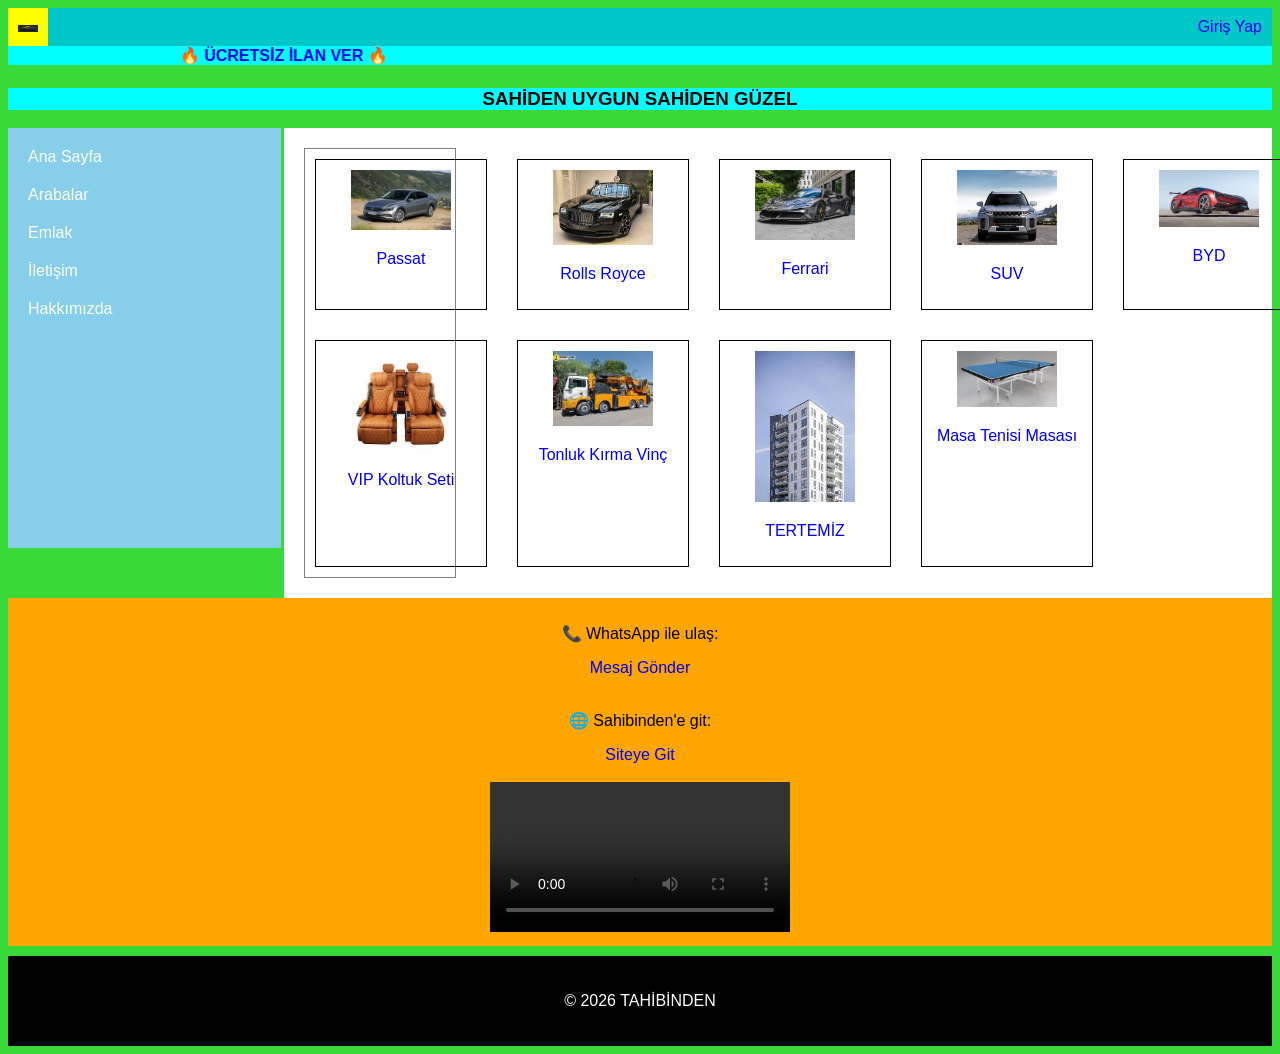
==== index.html @ 3ef6e77c "Fix HTML structure and add logo image" ====
<!DOCTYPE html>
<html lang="tr">
<head>
<meta charset="UTF-8">
<title>TAHİBİNDEN</title>

<link rel="stylesheet" href="style.css">

</head>

<body>  

<div class="logo">
    <img src="logo.jpeg" ; width="20px">
</div>

<header>
<a href="#">Giriş Yap</a>
</header>
<marquee style="color: rgb(0, 0, 0);" behavior="alternate" bgcolor="aqua" direction="right" scrollamount="12" color="red"><b><a href="https://secure.sahibinden.com/giris">🔥 ÜCRETSİZ İLAN VER 🔥</a></b></marquee>

<h3 style="text-align:center; background-color: aqua;" >SAHİDEN UYGUN SAHİDEN GÜZEL</h3>

<nav>
<a href="index.html">Ana Sayfa</a>
<a href="arabalar.html">Arabalar</a>
<a href="emlak.html">Emlak</a>
<a href="iletisim.html">İletişim</a>
<a href="hakkimizda.html">Hakkımızda</a>
</nav>

<main>
<div class="ilan">

<article>
<a href="https://www.sahibinden.com/ilan/vasita-otomobil-volkswagen-2016-hatasiz-boyasiz-highline-passat-sifir-kavrama-plusk.karti-1302839733/detay">
<img src="passat.jpg">
<p>Passat</p>
</a>
</article>



<article>
<a href="https://www.sahibinden.com/ilan/vasita-otomobil-rolls-royce-panok-2022-rolls-royce-phantom-6.7-bayi-cikisli-starlight-tavan-1295241401/detay"">
<img src="rr.jpeg">
<p>Rolls Royce</p>
</a>
</article>


<article>
<a href="https://www.sahibinden.com/ilan/vasita-otomobil-ferrari-ss-motors-2025-ferrari-12-cilindri-bayi-1278121163/detay">
<img src="sf.jpeg">
<p>Ferrari</p>
</a>
</article>


<article>
<a href="https://www.sahibinden.com/ilan/vasita-arazi-suv-pickup-kgm-ssangyong-bmotors-ssangyong-bayi-2025-kgm-evx-635-km-menzil-yeni-cam-tavn-1302736745/detay">
<img src="ss.jpg">
<p>SUV</p>
</a>
</article>


<article>
 <a href="https://www.sahibinden.com/ilan/vasita-otomobil-byd-toyota-plaza-aksoy-dan-2025-byd-han-bev-executive-85.4kwh-517hp-1284248506/detay">
<img src="u9.jpg">
<p>BYD</p>
</a>   
</article>


<article>
<a href="https://www.sahibinden.com/ilan/yedek-parca-aksesuar-donanim-tuning-otomotiv-ekipmanlari-aksesuar-tuning-yeni-v-class-business-koltuk-seti-isitma-sogutma-masaj-baldirli-1303273722/detay">
<img src="vip.jpeg">
<p>VIP Koltuk Seti</p>
</a>
</article>

<article>
<a href="https://www.sahibinden.com/ilan/is-makineleri-sanayi-is-makineleri-satilik-2018-model-hidrokon-hk-105-l6-plusl5-35-tonluk-cift-kirma-vinc-1304418233/detay">
<img src="vinç.jpeg">
<p>Tonluk Kırma Vinç</p>
</a>
</article>


<article>
<a href="https://www.sahibinden.com/ilan/emlak-konut-satilik-beylikduzu-live-insaat-tan-yatirima-uygun-site-ici-2-plus1-daireler-1290842761/detay">
<img src="bina.jpeg">
<p>TERTEMİZ</p>
</a>
</article>


<article>
<a href="https://www.sahibinden.com/ilan/ikinci-el-ve-sifir-alisveris-spor-raket-sporlari-ozel-uretim-masatenisi-1236165081/detay">
<img src="masa.jpeg">
<p>Masa Tenisi Masası</p>
</a>
</article>

</div>

</main>

<aside>

<p>📞 WhatsApp ile ulaş:</p>
<a href="https://wa.me/905000000000">Mesaj Gönder</a>

<br><br>

<p>🌐 Sahibinden'e git:</p>
<a href="https://www.sahibinden.com" target="_blank">Siteye Git</a>

<br><br>

<video controls 
    src=c:\Users\ebube\Downloads\videoplayback.mp4></video>
</video>

</aside>

<footer>
<p>© 2026 TAHİBİNDEN</p>
</footer>

</body>
</html>
---- style.css ----
body{
background-color: rgb(58, 217, 58);
font-family: Arial;
}

header{
background-color: rgb(0, 199, 199);
color:white;
padding:10px;
text-align:right;
}

.logo{
float:left;
background-color:yellow;
padding:10px;
font-weight:bold;
}

nav{
width:20%;
float:left;
background-color:skyblue;
padding:10px;
height:400px;
}

nav a{
display:block;
color:white;
padding:10px;
text-decoration:none;
}

main{
width:75%;
float:right;
background-color:white;
padding:20px;
}

article{
border:1px solid black;
padding:10px;
margin:10px;
display:inline-block;
width:150px;
text-align:center;
}

aside{
clear:both;
background-color:orange;
padding:10px;
margin-top:10px;
text-align:center;
}

footer{
background-color:black;
color:white;
text-align:center;
padding:20px;
margin-top:10px;
}

.ilan{
display:grid;
grid-template-columns: repeat(5,1fr);
width:150px;
text-align:center;
border:1px solid gray;
gap: 10px;
}

.ilan img{
width:100px;
}

 a:hover {
    color: rgb(0, 98, 255);}
    
a:link{ text-decoration: none;}
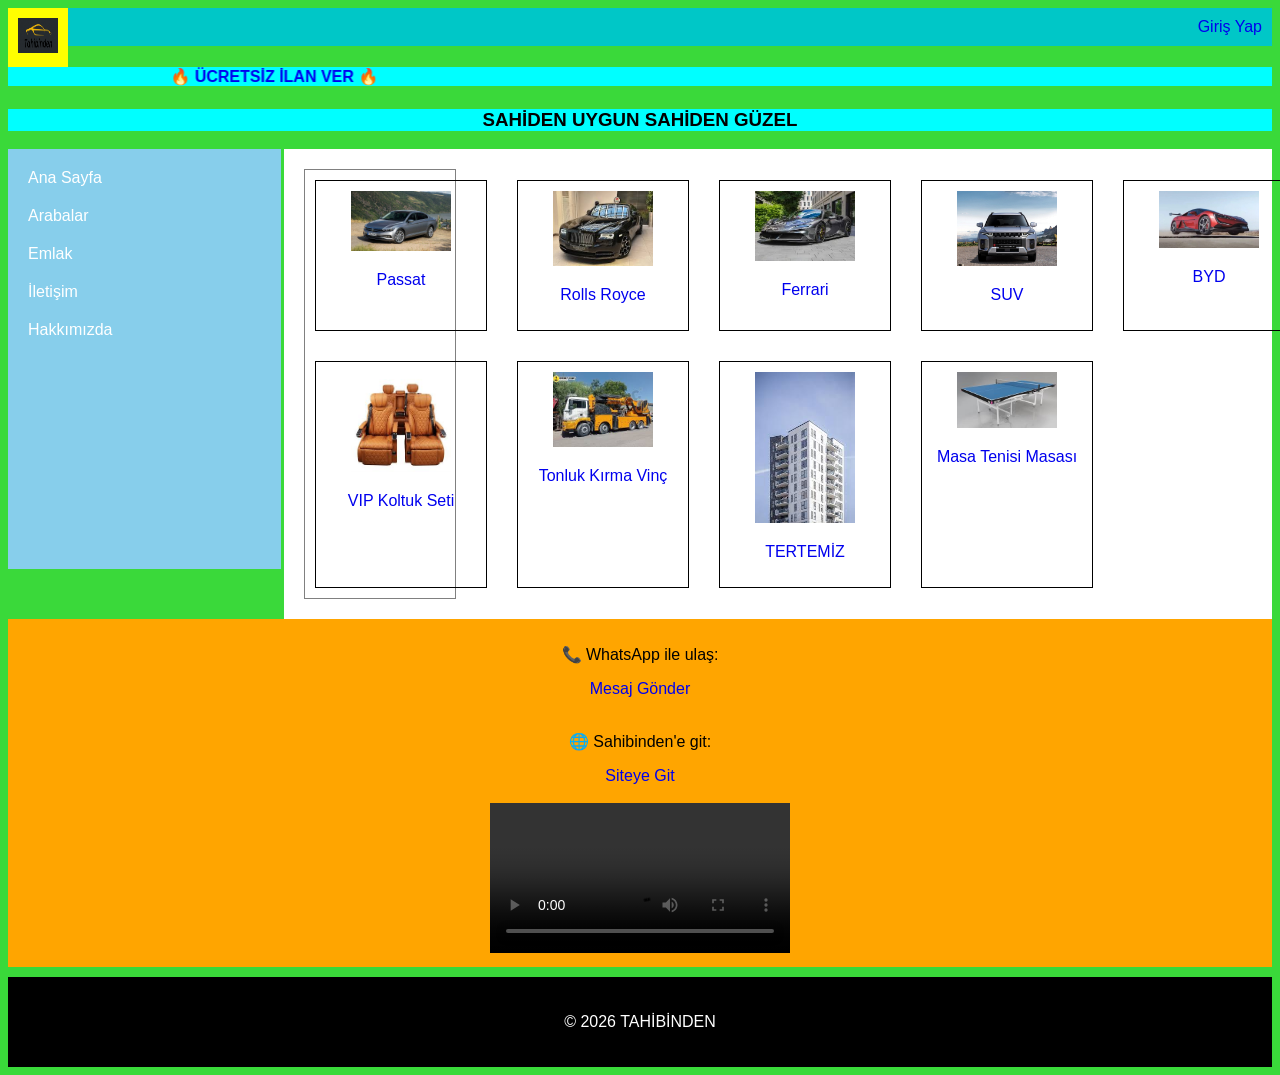
==== commit d5c4a3df: "Update index.html" ====
--- a/index.html
+++ b/index.html
@@ -11,7 +11,7 @@
 <body>  
 
 <div class="logo">
-    <img src="logo.jpeg" ; width="20px">
+    <img src="logo.jpeg" ; width="40px" height="35px">
 </div>
 
 <header>
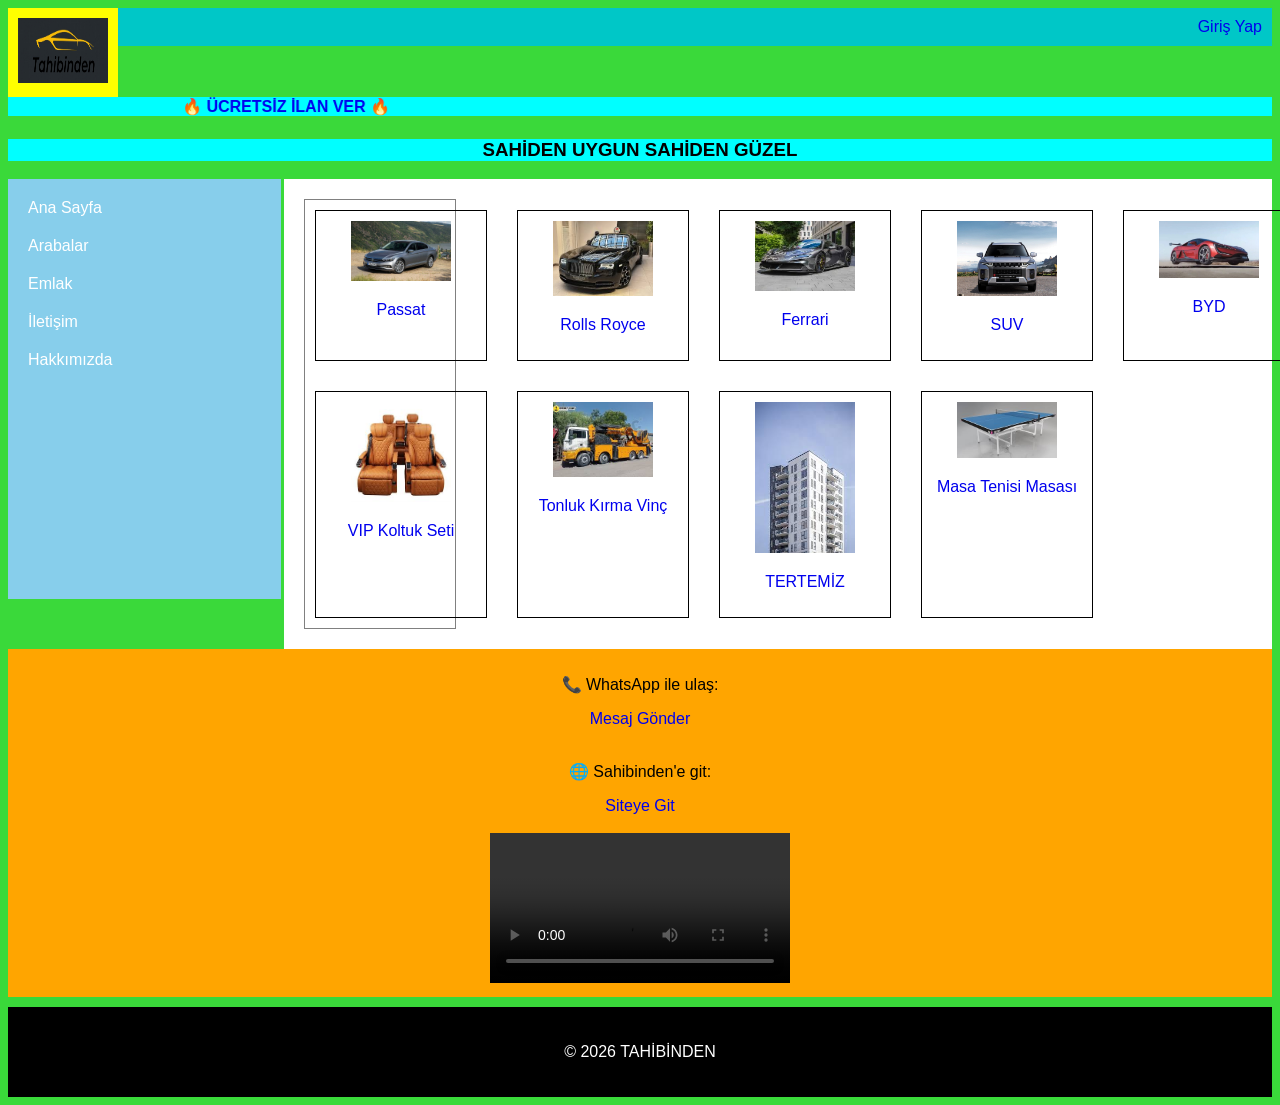
==== commit 834ae8f0: "Adjust logo size and clean up HTML structure Updated logo dimensions and fixed HTML formatting." ====
--- a/index.html
+++ b/index.html
@@ -11,7 +11,7 @@
 <body>  
 
 <div class="logo">
-    <img src="logo.jpeg" ; width="40px" height="35px">
+    <img src="logo.jpeg" ; width="90px" height="65px">
 </div>
 
 <header>
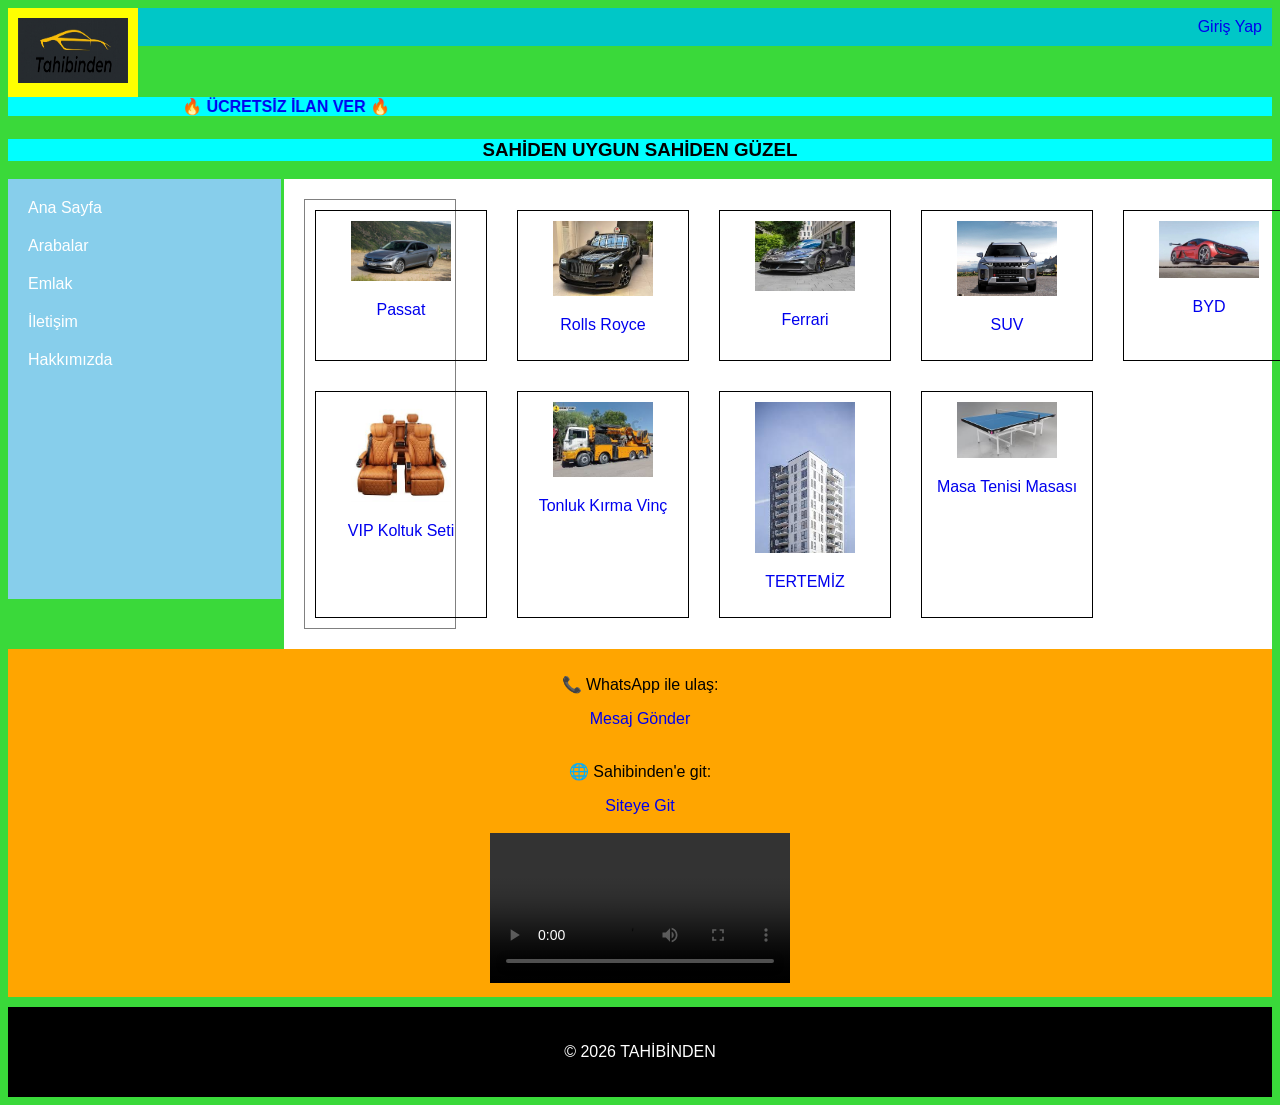
==== commit 0c4ea1b4: "Update logo image width in index.html Increased logo image width from 90px to 110px." ====
--- a/index.html
+++ b/index.html
@@ -11,7 +11,7 @@
 <body>  
 
 <div class="logo">
-    <img src="logo.jpeg" ; width="90px" height="65px">
+    <img src="logo.jpeg" ; width="110px" height="65px">
 </div>
 
 <header>
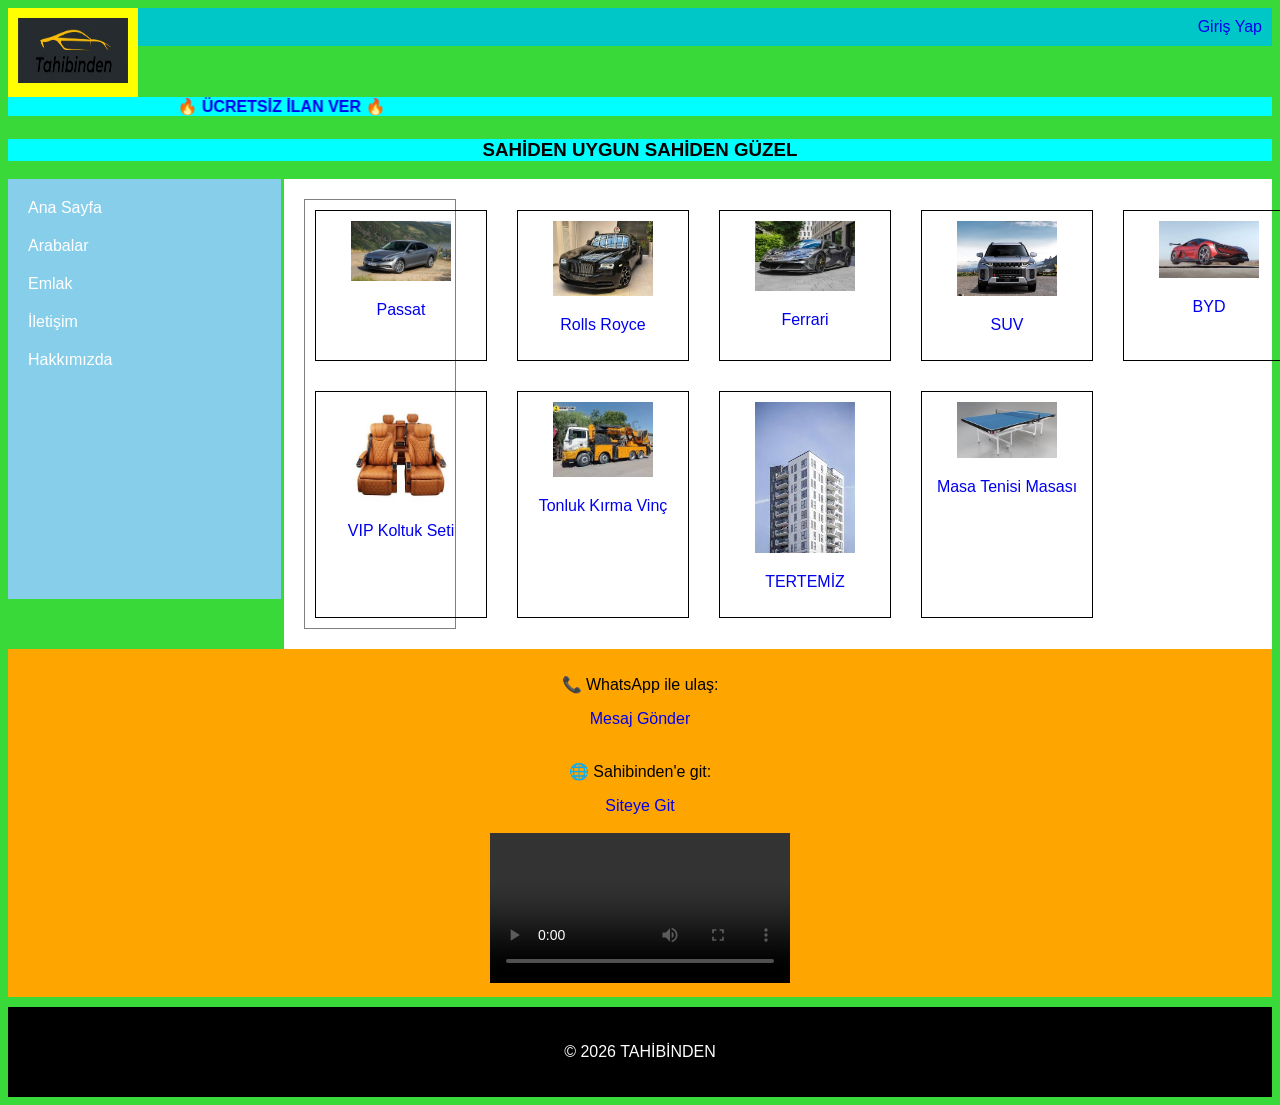
==== commit 67d2af1c: "Update index.html" ====
--- a/index.html
+++ b/index.html
@@ -119,8 +119,8 @@
 
 <br><br>
 
-<video controls 
-    src=c:\Users\ebube\Downloads\videoplayback.mp4></video>
+<video controls width="300">
+    <souce src="c:\Users\ebube\Downloads\videoplayback.mp4" type="video/mp4">
 </video>
 
 </aside>
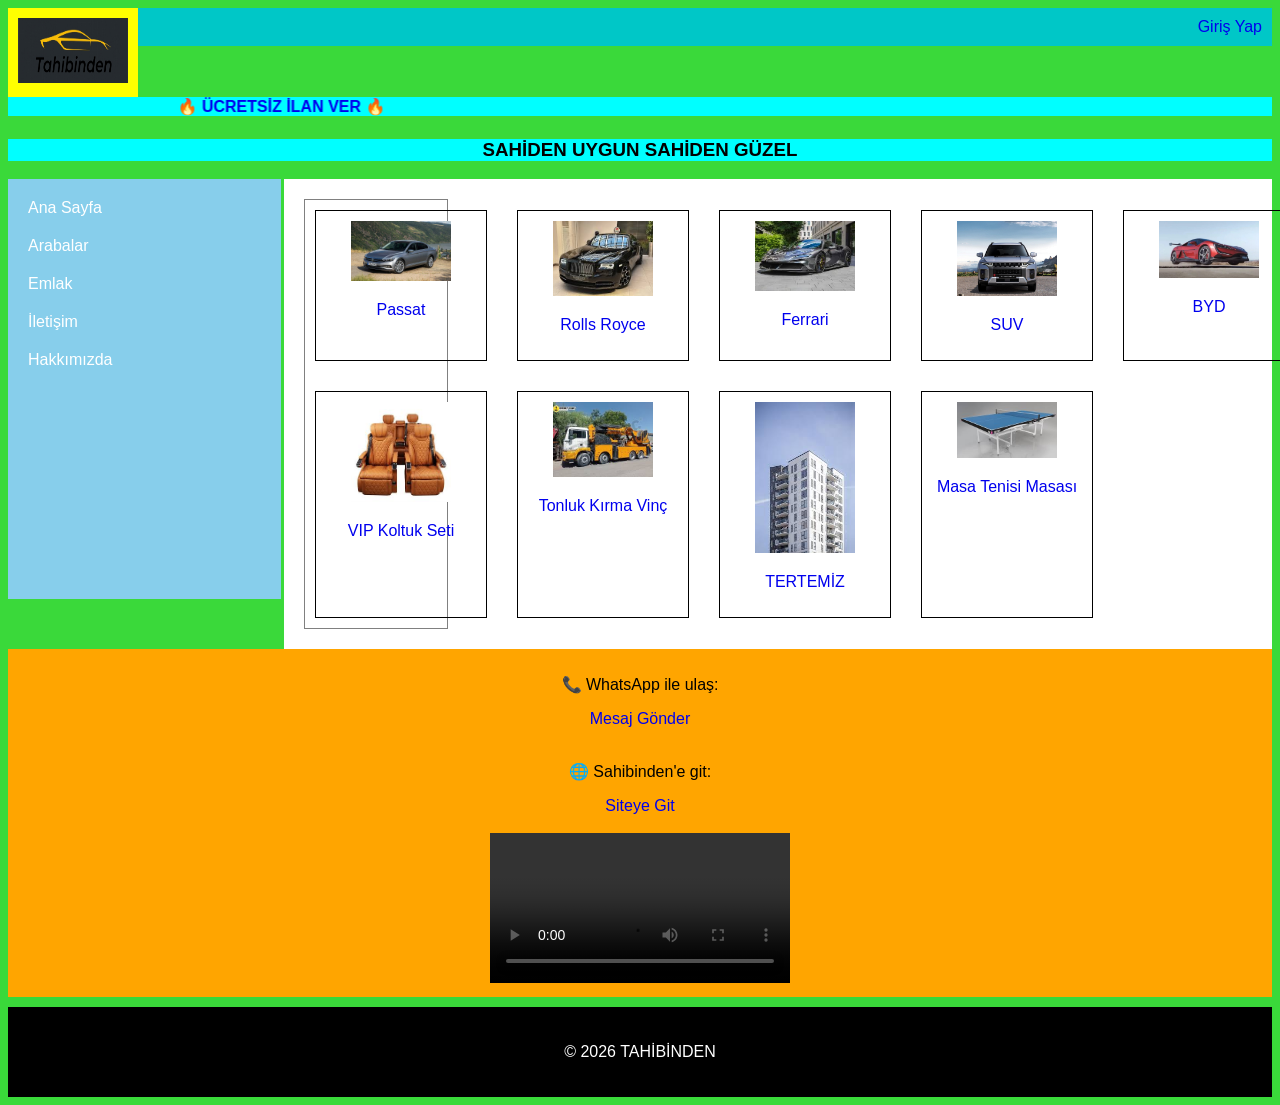
==== commit 7fc39a32: "Update index.html" ====
--- a/index.html
+++ b/index.html
@@ -120,7 +120,7 @@
 <br><br>
 
 <video controls width="300">
-    <souce src="c:\Users\ebube\Downloads\videoplayback.mp4" type="video/mp4">
+    <source src="videoplayback.mp4" type="video/mp4">
 </video>
 
 </aside>
--- a/style.css
+++ b/style.css
@@ -69,7 +69,7 @@
 .ilan{
 display:grid;
 grid-template-columns: repeat(5,1fr);
-width:150px;
+width:142px;
 text-align:center;
 border:1px solid gray;
 gap: 10px;
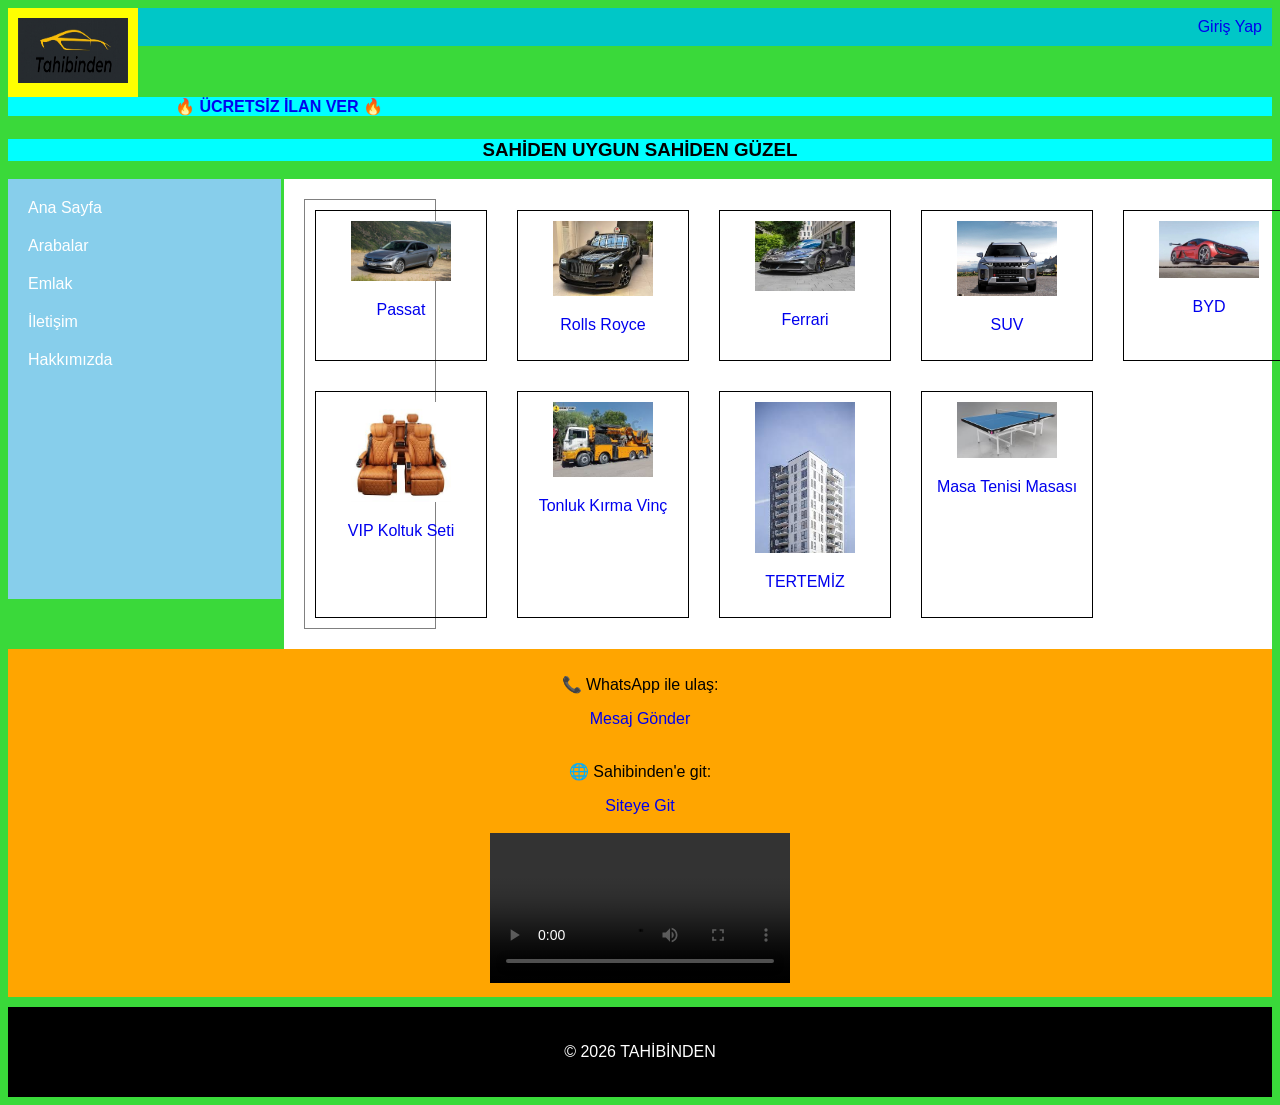
==== commit b0280b1f: "Update index.html" ====
--- a/index.html
+++ b/index.html
@@ -110,7 +110,7 @@
 <aside>
 
 <p>📞 WhatsApp ile ulaş:</p>
-<a href="https://wa.me/905000000000">Mesaj Gönder</a>
+<a href="https://wa.me/905462380255">Mesaj Gönder</a>
 
 <br><br>
 
--- a/style.css
+++ b/style.css
@@ -69,7 +69,7 @@
 .ilan{
 display:grid;
 grid-template-columns: repeat(5,1fr);
-width:142px;
+width:130px;
 text-align:center;
 border:1px solid gray;
 gap: 10px;
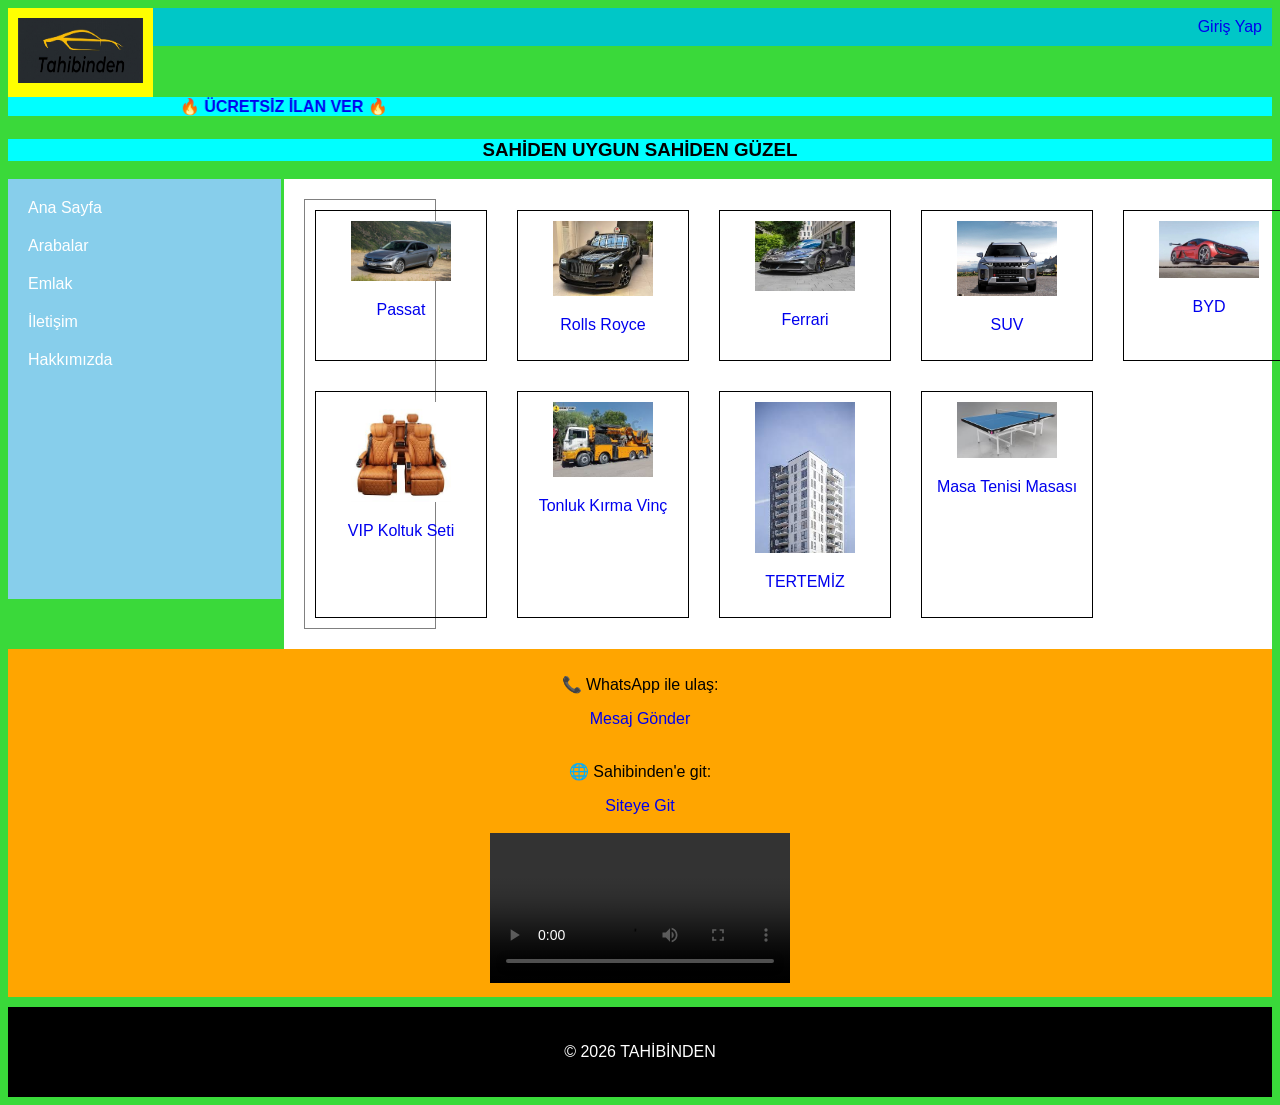
==== commit 822e3a30: "Modify logo dimensions and HTML structure Updated the logo size and adjusted the HTML structure." ====
--- a/index.html
+++ b/index.html
@@ -11,7 +11,7 @@
 <body>  
 
 <div class="logo">
-    <img src="logo.jpeg" ; width="110px" height="65px">
+    <img src="logo.jpeg" ; width="125px" height="65px">
 </div>
 
 <header>
